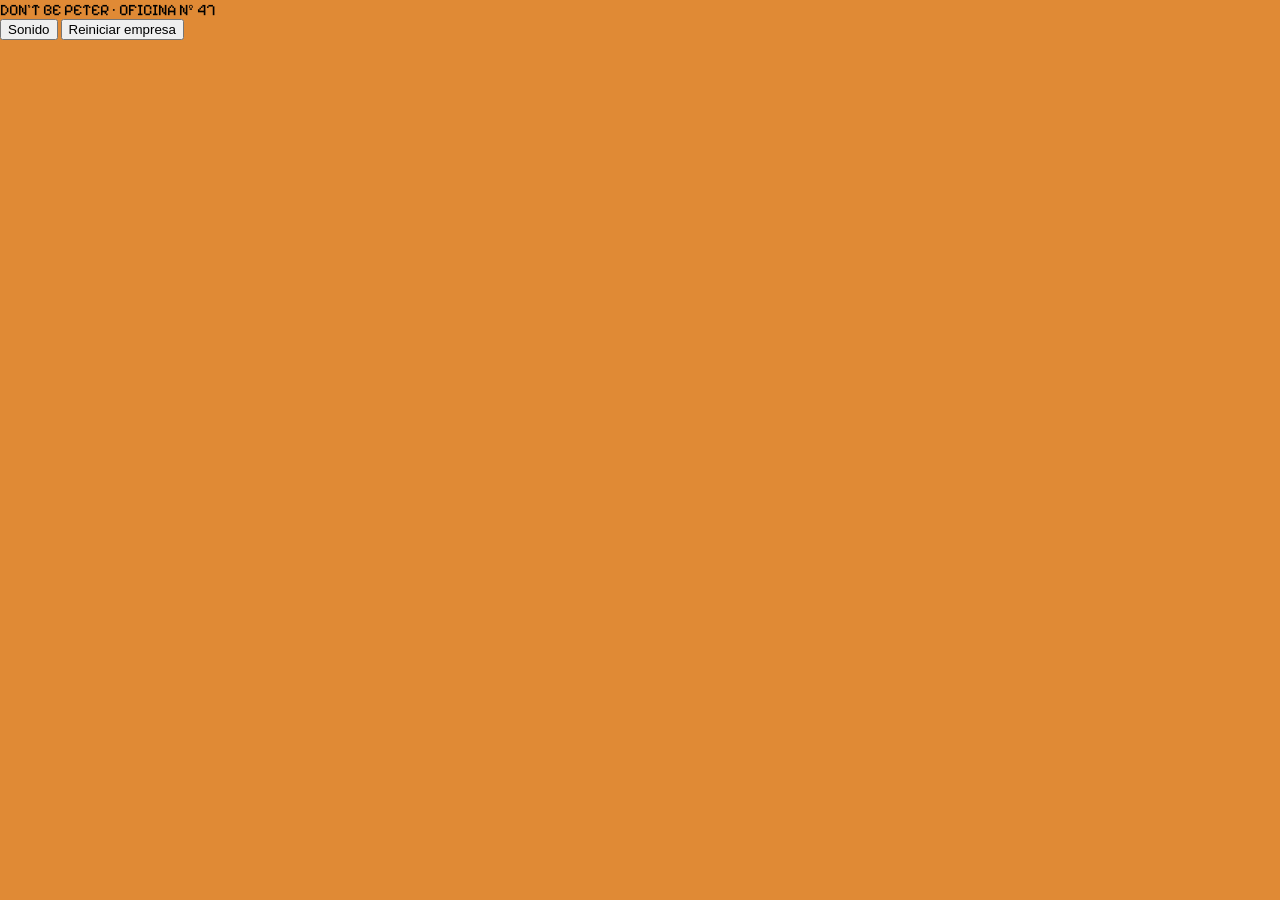
==== index.html @ 616733b5 "feat(base): estructura del proyecto" ====
<!DOCTYPE html>
<html lang="es">
<head>
    <meta charset="UTF-8">
    <meta name="viewport" content="width=device-width, initial-scale=1">
    <title>Don't Be Peter</title>
    <link rel="preconnect" href="https://fonts.googleapis.com">
    <link href="https://fonts.googleapis.com/css2?family=Press+Start+2P&family=Silkscreen&family=Pixelify+Sans:wght@400;700&display=swap" rel="stylesheet">
    <link rel="stylesheet" href="css/main.css">
</head>
<body>
    <!-- BARRA SUPERIOR (Alba · base) -->
    <header class="topbar">
    <span class="topbar__title">DON'T BE PETER · OFICINA Nº 47</span>
    <div class="topbar__actions">
        <button class="btn btn--secondary btn--small" id="soundButton" type="button">Sonido</button>
        <button class="btn btn--danger btn--small" id="resetButton" type="button">Reiniciar empresa</button>
    </div>
    </header>

    <main>
    <!-- 01 · WELCOME (Manuel · rama welcome) -->
    <section class="screen is-active" id="welcome"></section>

    <!-- 02 · MENÚ (Brandon · rama menu) -->
    <section class="screen" id="menu"></section>

    <!-- 03 · ¿QUIÉN JUEGA HOY? (Alba · rama players) -->
    <section class="screen" id="players"></section>

    <!-- 04 · SALA (Manuel · rama room) -->
    <section class="screen" id="room"></section>

    <!-- 02a · GRAMOLA (Diego · rama jukebox) -->
    <section class="screen" id="jukebox"></section>

    <!-- 02b · TUTORIAL (Alba · rama tutorial) -->
    <section class="screen" id="tutorial"></section>

    <!-- 02c · CRÉDITOS (Brandon · rama credits) -->
    <section class="screen" id="credits"></section>
    </main>

    <!-- 05 · AVISO y 06 · FINAL (Diego · rama alerts) -->
    <div class="alerts" id="alerts" hidden></div>

    <script type="module" src="js/main.js"></script>
</body>
</html>
---- css/main.css ----
@import url("variables.css");
/* Cada uno añade su línea: @import url("sections/room.css"); */
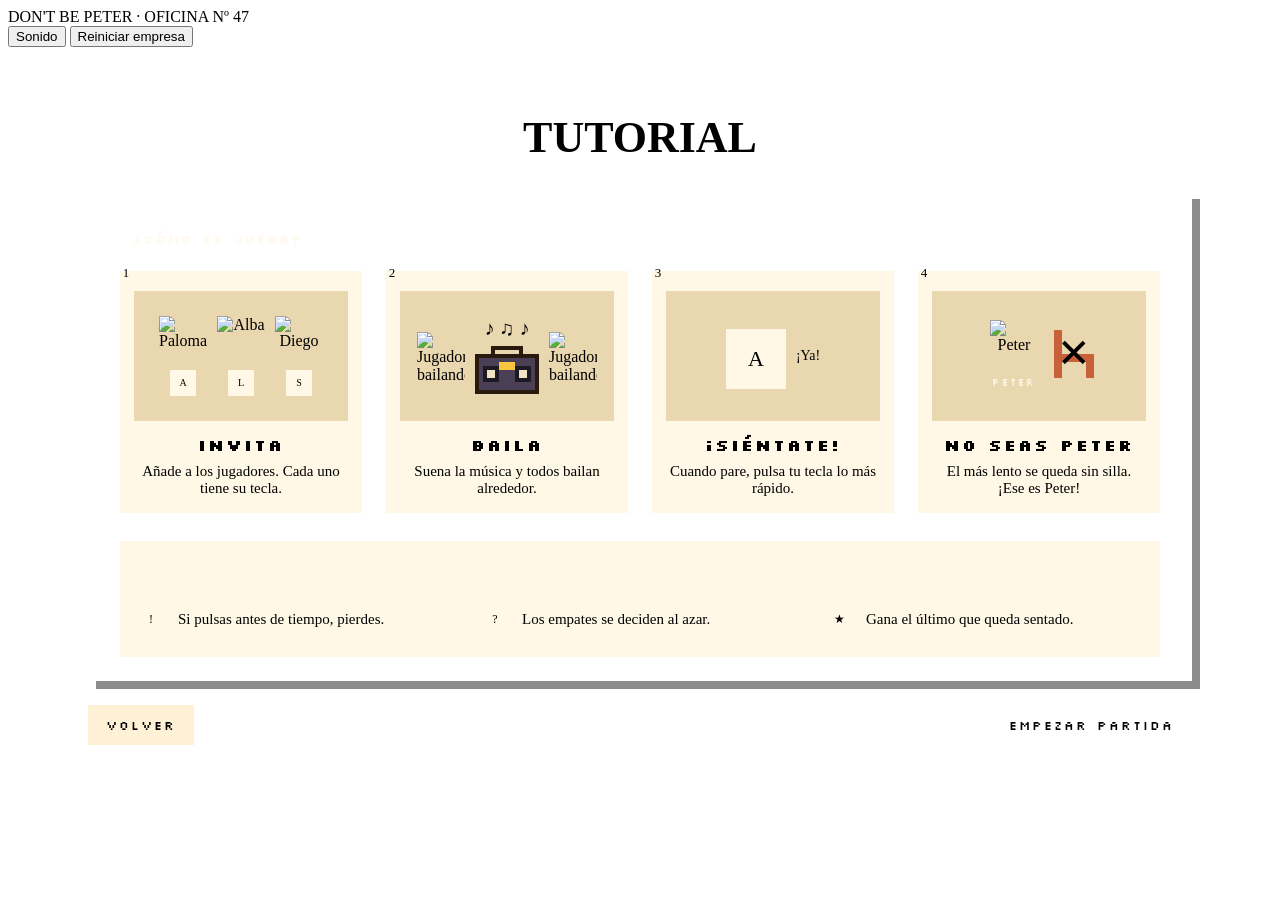
==== commit 308975ee: "feat(tutorial): add How to play screen and pixel art icons" ====
--- a/index.html
+++ b/index.html
@@ -34,8 +34,92 @@
     <!-- 02a · GRAMOLA (Diego · rama jukebox) -->
     <section class="screen" id="jukebox"></section>
 
-    <!-- 02b · TUTORIAL (Alba · rama tutorial) -->
-    <section class="screen" id="tutorial"></section>
+    <!-- 02b · CÓMO SE JUEGA (Alba · rama tutorial) -->
+    <section class="screen tutorialScreen" id="tutorial">
+        <h2 class="tutorialTitle">Tutorial</h2>
+        <div class="tutorialPaper">
+            <p class="tutorialTag">¿Cómo se juega?</p>
+            <ol class="tutorialSteps">
+                <li class="tutorialStep">
+                    <span class="tutorialNumber">1</span>
+                    <div class="tutorialPicture">
+                        <div class="tutorialPlayer">
+                            <img class="tutorialAvatar" src="https://res.cloudinary.com/daul6tzck/image/upload/v1794478521/image_5_zkbmxn.png" alt="Paloma">
+                            <span class="tutorialKey">A</span>
+                        </div>
+                        <div class="tutorialPlayer">
+                            <img class="tutorialAvatar" src="https://res.cloudinary.com/daul6tzck/image/upload/v1794478518/image_12_gcoe6m.png" alt="Alba">
+                            <span class="tutorialKey">L</span>
+                        </div>
+                        <div class="tutorialPlayer">
+                            <img class="tutorialAvatar" src="https://res.cloudinary.com/daul6tzck/image/upload/v1794478518/image_11_gswpzi.png" alt="Diego">
+                            <span class="tutorialKey">S</span>
+                        </div>
+                    </div>
+                    <h3 class="tutorialStepTitle">Invita</h3>
+                    <p class="tutorialText">Añade a los jugadores. Cada uno tiene su tecla.</p>
+                </li>
+                <li class="tutorialStep">
+                    <span class="tutorialNumber">2</span>
+                    <div class="tutorialPicture">
+                        <img class="tutorialAvatar" src="https://res.cloudinary.com/daul6tzck/image/upload/v1794478516/image_16_cymqgo.png" alt="Jugadora bailando">
+                        <div class="tutorialMusic">
+                            <span class="tutorialNotes">♪ ♫ ♪</span>
+                            <img class="tutorialBoombox" src="assets/icons/boombox.svg" alt="Radiocasete">
+                        </div>
+                        <img class="tutorialAvatar" src="https://res.cloudinary.com/daul6tzck/image/upload/v1794478520/image_7_x1hp8w.png" alt="Jugador bailando">
+                    </div>
+                    <h3 class="tutorialStepTitle">Baila</h3>
+                    <p class="tutorialText">Suena la música y todos bailan alrededor.</p>
+                </li>
+                <li class="tutorialStep">
+                    <span class="tutorialNumber">3</span>
+                    <div class="tutorialPicture">
+                        <span class="tutorialKey tutorialKeyBig">A</span>
+                        <span class="tutorialGo">¡Ya!</span>
+                    </div>
+                    <h3 class="tutorialStepTitle">¡Siéntate!</h3>
+                    <p class="tutorialText">Cuando pare, pulsa tu tecla lo más rápido.</p>
+                </li>
+                <li class="tutorialStep">
+                    <span class="tutorialNumber">4</span>
+                    <div class="tutorialPicture">
+                        <div class="tutorialPlayer">
+                            <img class="tutorialAvatar" src="https://res.cloudinary.com/daul6tzck/image/upload/v1794478521/image_6_otcdqp.png" alt="Peter">
+                            <span class="tutorialPeter">Peter</span>
+                        </div>
+                        <div class="tutorialChairOut">
+                            <img class="tutorialChair" src="assets/icons/chair.svg" alt="Silla">
+                            <span class="tutorialCross">✕</span>
+                        </div>
+                    </div>
+                    <h3 class="tutorialStepTitle">No seas Peter</h3>
+                    <p class="tutorialText">El más lento se queda sin silla. ¡Ese es Peter!</p>
+                </li>
+            </ol>
+            <div class="tutorialRules">
+                <p class="tutorialTag">Reglas</p>
+                <ul class="tutorialRuleList">
+                    <li class="tutorialRule">
+                        <span class="tutorialRuleIcon">!</span>
+                        <p class="tutorialRuleText">Si pulsas antes de tiempo, pierdes.</p>
+                    </li>
+                    <li class="tutorialRule">
+                        <span class="tutorialRuleIcon">?</span>
+                        <p class="tutorialRuleText">Los empates se deciden al azar.</p>
+                    </li>
+                    <li class="tutorialRule">
+                        <span class="tutorialRuleIcon">★</span>
+                        <p class="tutorialRuleText">Gana el último que queda sentado.</p>
+                    </li>
+                </ul>
+            </div>
+        </div>
+        <div class="tutorialActions">
+            <button class="tutorialButton tutorialButtonLight" type="button">Volver</button>
+            <button class="tutorialButton" type="button">Empezar partida</button>
+        </div>
+    </section>
 
     <!-- 02c · CRÉDITOS (Brandon · rama credits) -->
     <section class="screen" id="credits"></section>
--- a/css/main.css
+++ b/css/main.css
@@ -1,2 +1,3 @@
 @import url("variables.css");
-/* Cada uno añade su línea: @import url("sections/room.css"); */+/* Cada uno añade su línea: @import url("sections/room.css"); */
+@import url("sections/tutorial.css");
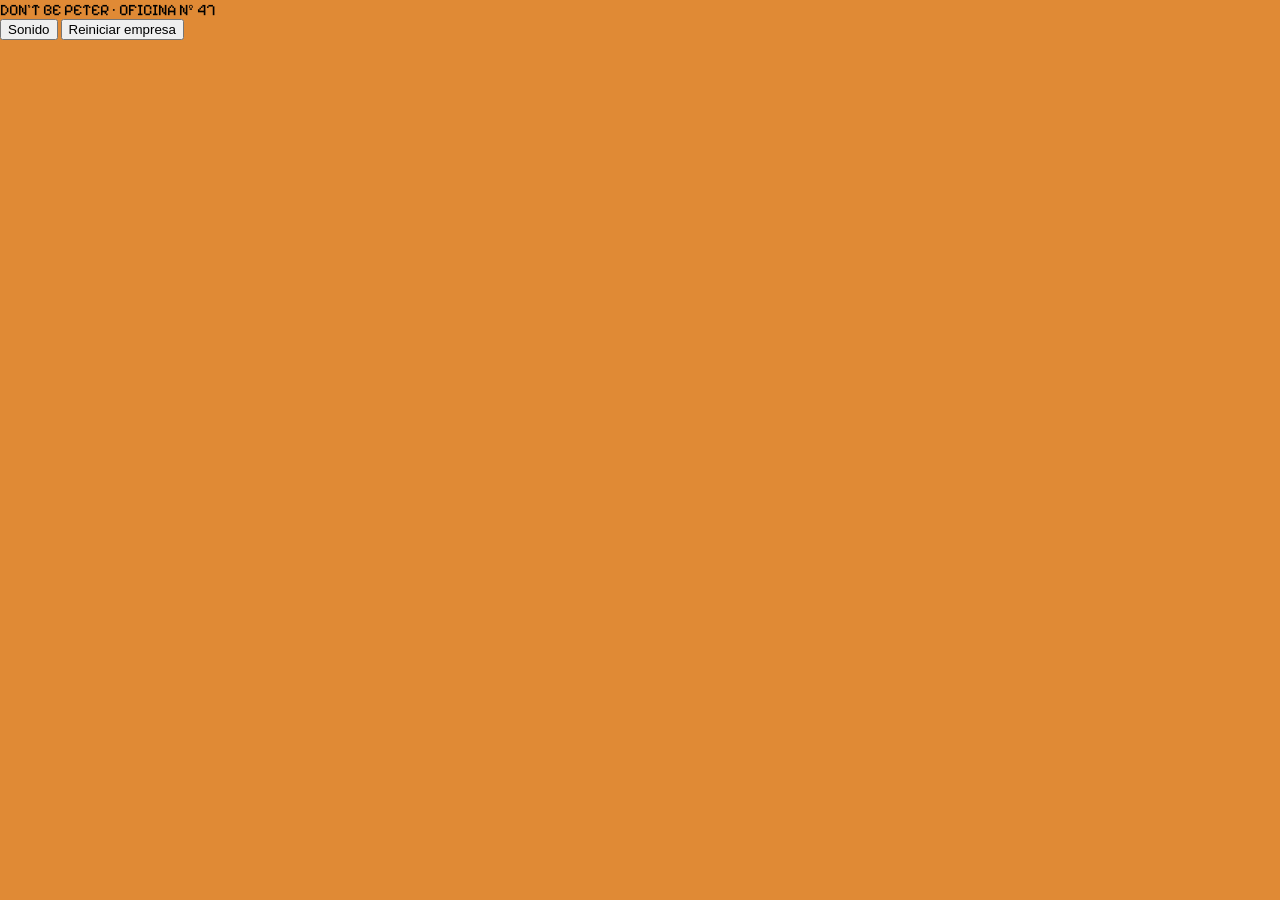
==== commit 1a662a51: "jukebox code added" ====
--- a/index.html
+++ b/index.html
@@ -32,102 +32,96 @@
     <section class="screen" id="room"></section>
 
     <!-- 02a · GRAMOLA (Diego · rama jukebox) -->
-    <section class="screen" id="jukebox"></section>
-
-    <!-- 02b · CÓMO SE JUEGA (Alba · rama tutorial) -->
-    <section class="screen tutorialScreen" id="tutorial">
-        <h2 class="tutorialTitle">Tutorial</h2>
-        <div class="tutorialPaper">
-            <p class="tutorialTag">¿Cómo se juega?</p>
-            <ol class="tutorialSteps">
-                <li class="tutorialStep">
-                    <span class="tutorialNumber">1</span>
-                    <div class="tutorialPicture">
-                        <div class="tutorialPlayer">
-                            <img class="tutorialAvatar" src="https://res.cloudinary.com/daul6tzck/image/upload/v1794478521/image_5_zkbmxn.png" alt="Paloma">
-                            <span class="tutorialKey">A</span>
-                        </div>
-                        <div class="tutorialPlayer">
-                            <img class="tutorialAvatar" src="https://res.cloudinary.com/daul6tzck/image/upload/v1794478518/image_12_gcoe6m.png" alt="Alba">
-                            <span class="tutorialKey">L</span>
-                        </div>
-                        <div class="tutorialPlayer">
-                            <img class="tutorialAvatar" src="https://res.cloudinary.com/daul6tzck/image/upload/v1794478518/image_11_gswpzi.png" alt="Diego">
-                            <span class="tutorialKey">S</span>
-                        </div>
-                    </div>
-                    <h3 class="tutorialStepTitle">Invita</h3>
-                    <p class="tutorialText">Añade a los jugadores. Cada uno tiene su tecla.</p>
-                </li>
-                <li class="tutorialStep">
-                    <span class="tutorialNumber">2</span>
-                    <div class="tutorialPicture">
-                        <img class="tutorialAvatar" src="https://res.cloudinary.com/daul6tzck/image/upload/v1794478516/image_16_cymqgo.png" alt="Jugadora bailando">
-                        <div class="tutorialMusic">
-                            <span class="tutorialNotes">♪ ♫ ♪</span>
-                            <img class="tutorialBoombox" src="assets/icons/boombox.svg" alt="Radiocasete">
-                        </div>
-                        <img class="tutorialAvatar" src="https://res.cloudinary.com/daul6tzck/image/upload/v1794478520/image_7_x1hp8w.png" alt="Jugador bailando">
-                    </div>
-                    <h3 class="tutorialStepTitle">Baila</h3>
-                    <p class="tutorialText">Suena la música y todos bailan alrededor.</p>
-                </li>
-                <li class="tutorialStep">
-                    <span class="tutorialNumber">3</span>
-                    <div class="tutorialPicture">
-                        <span class="tutorialKey tutorialKeyBig">A</span>
-                        <span class="tutorialGo">¡Ya!</span>
-                    </div>
-                    <h3 class="tutorialStepTitle">¡Siéntate!</h3>
-                    <p class="tutorialText">Cuando pare, pulsa tu tecla lo más rápido.</p>
-                </li>
-                <li class="tutorialStep">
-                    <span class="tutorialNumber">4</span>
-                    <div class="tutorialPicture">
-                        <div class="tutorialPlayer">
-                            <img class="tutorialAvatar" src="https://res.cloudinary.com/daul6tzck/image/upload/v1794478521/image_6_otcdqp.png" alt="Peter">
-                            <span class="tutorialPeter">Peter</span>
-                        </div>
-                        <div class="tutorialChairOut">
-                            <img class="tutorialChair" src="assets/icons/chair.svg" alt="Silla">
-                            <span class="tutorialCross">✕</span>
-                        </div>
-                    </div>
-                    <h3 class="tutorialStepTitle">No seas Peter</h3>
-                    <p class="tutorialText">El más lento se queda sin silla. ¡Ese es Peter!</p>
-                </li>
-            </ol>
-            <div class="tutorialRules">
-                <p class="tutorialTag">Reglas</p>
-                <ul class="tutorialRuleList">
-                    <li class="tutorialRule">
-                        <span class="tutorialRuleIcon">!</span>
-                        <p class="tutorialRuleText">Si pulsas antes de tiempo, pierdes.</p>
-                    </li>
-                    <li class="tutorialRule">
-                        <span class="tutorialRuleIcon">?</span>
-                        <p class="tutorialRuleText">Los empates se deciden al azar.</p>
-                    </li>
-                    <li class="tutorialRule">
-                        <span class="tutorialRuleIcon">★</span>
-                        <p class="tutorialRuleText">Gana el último que queda sentado.</p>
-                    </li>
-                </ul>
-            </div>
+    <section class="screen" id="jukebox">
+        <div class="jukebox__room">
+            <div class="jukebox__machine" role="group" aria-label="Gramola">
+            <div class="jukebox__now" aria-live="polite">
+            <span class="jukebox__now-label">Ahora suena</span>
+            <strong class="jukebox__now-title" id="jukebox-now-title">Stage select</strong>
+            <span class="jukebox__bars" aria-hidden="true">
+            <i></i><i></i><i></i><i></i>
+            </span>
         </div>
-        <div class="tutorialActions">
-            <button class="tutorialButton tutorialButtonLight" type="button">Volver</button>
-            <button class="tutorialButton" type="button">Empezar partida</button>
+            <ul class="jukebox__tracks" role="list">
+            <li>
+                <button type="button" class="jukebox__track is-active" data-track="stage-select" aria-pressed="true">
+                <span class="jukebox__key">B1</span>
+                <span class="jukebox__name">Stage select</span>
+                </button>
+            </li>
+            <li>
+                <button type="button" class="jukebox__track" data-track="stage-1" aria-pressed="false">
+                <span class="jukebox__key">B2</span>
+                <span class="jukebox__name">Stage 1</span>
+                </button>
+            </li>
+            <li>
+                <button type="button" class="jukebox__track" data-track="radio-8bit" aria-pressed="false">
+                <span class="jukebox__key">B3</span>
+                <span class="jukebox__name">Radio 8-bit</span>
+                </button>
+            </li>
+            <li>
+                <button type="button" class="jukebox__track" data-track="random" aria-pressed="false">
+                <span class="jukebox__key">B4</span>
+                <span class="jukebox__name">Aleatoria</span>
+                </button>
+            </li>
+            </ul>
+            <nav class="jukebox__actions" aria-label="Salir de la gramola">
+            <p class="jukebox__hint">Pulsa una ficha para cambiar el disco</p>
+            <button type="button" class="jukebox__btn jukebox__btn--main" id="jukebox-back-game">Volver a la partida</button>
+            <button type="button" class="jukebox__btn" id="jukebox-back-menu">Volver al menú</button>
+            </nav>
+        </div>
         </div>
     </section>
+
+    <!-- 02b · TUTORIAL (Alba · rama tutorial) -->
+    <section class="screen" id="tutorial"></section>
 
     <!-- 02c · CRÉDITOS (Brandon · rama credits) -->
     <section class="screen" id="credits"></section>
     </main>
 
     <!-- 05 · AVISO y 06 · FINAL (Diego · rama alerts) -->
-    <div class="alerts" id="alerts" hidden></div>
+<div class="alerts" id="alerts" hidden>
+        <div class="alerts__layer alerts__layer--eliminated" id="alert-eliminated" hidden>
+        <div class="alerts__box" role="alertdialog" aria-modal="true"
+            aria-labelledby="alert-eliminated-title" aria-describedby="alert-eliminated-text">
+        <p class="alerts__title" id="alert-eliminated-title">
+            <span class="alerts__icon" aria-hidden="true">☠</span>
+            Ronda <span id="alert-round">1</span> · ¡Ese es Peter!
+        </p>
+        <p class="alerts__text" id="alert-eliminated-text">
+            Manuel se ha quedado sin silla. Hoy le toca ser Peter. Quedan 3.
+        </p>
+        <div class="alerts__footer">
+            <button type="button" class="alerts__btn" id="alert-next">Siguiente ronda</button>
+            <span class="alerts__cursor" aria-hidden="true">▼</span>
+        </div>
+        </div>
+    </div>
 
-    <script type="module" src="js/main.js"></script>
+    <div class="alerts__layer alerts__layer--winner" id="alert-winner" hidden>
+        <div class="alerts__box alerts__box--winner" role="alertdialog" aria-modal="true"
+            aria-labelledby="alert-winner-title" aria-describedby="alert-winner-text">
+        <p class="alerts__title" id="alert-winner-title">
+            <span class="alerts__icon" aria-hidden="true">★</span>
+            ¡Fin de la partida!
+        </p>
+        <p class="alerts__winner" id="alert-winner-name">Alba</p>
+        <p class="alerts__text" id="alert-winner-text">
+            Se queda con la última silla. ¡Tú no eres Peter!
+        </p>
+        <div class="alerts__footer">
+            <span class="alerts__count">
+            Vuelve al inicio en <strong id="alert-countdown">10</strong> s
+            </span>
+            <button type="button" class="alerts__btn" id="alert-again">Jugar otra vez</button>
+        </div>
+        </div>
+    </div>
+    </div>
 </body>
 </html>
--- a/css/main.css
+++ b/css/main.css
@@ -1,3 +1,4 @@
 @import url("variables.css");
-/* Cada uno añade su línea: @import url("sections/room.css"); */
-@import url("sections/tutorial.css");
+@import url("jukebox.css");
+@import url("alerts.css");
+/* Cada uno añade su línea: @import url("sections/room.css"); */
